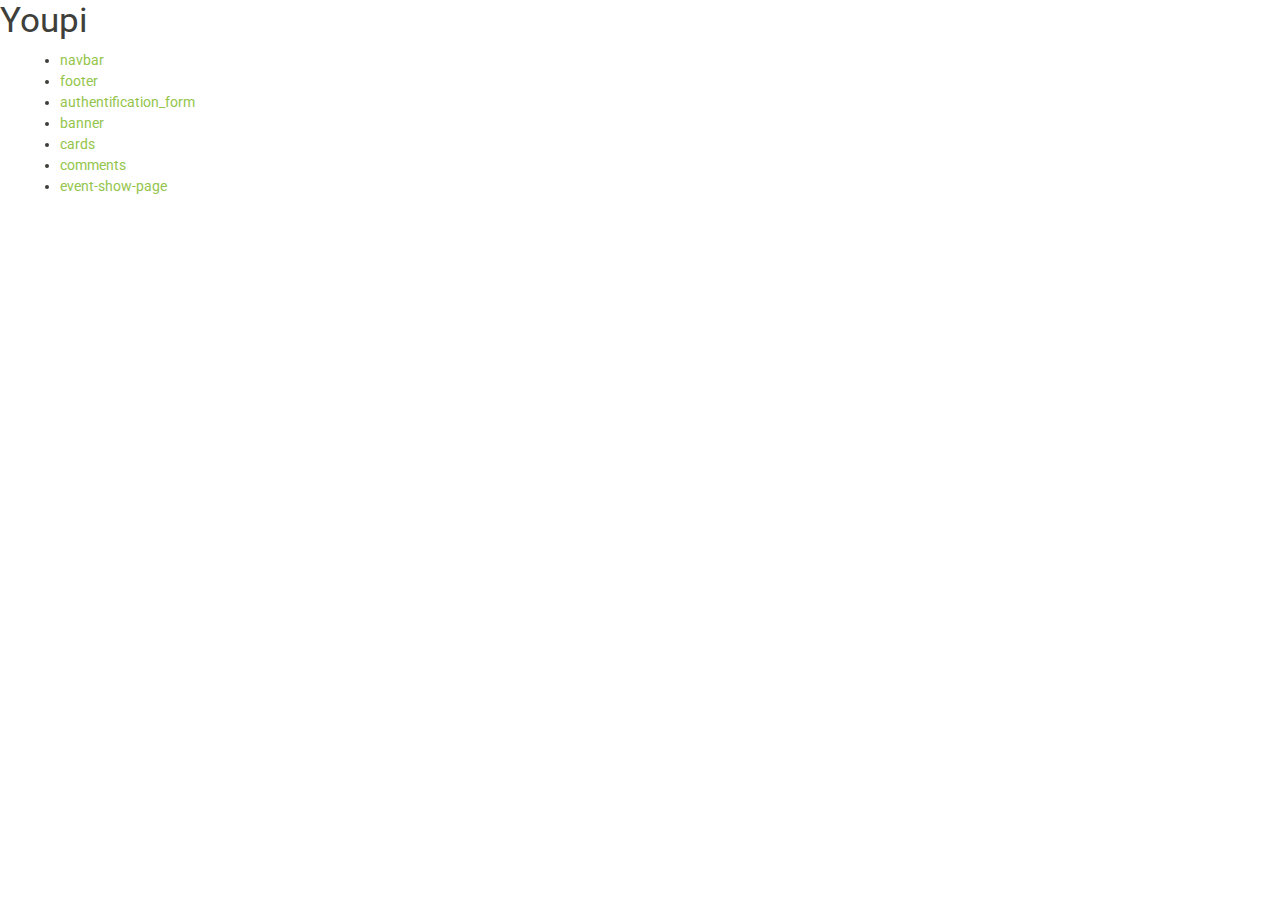
==== index.html @ 5035cda0 "ajouts 1ers fichiers" ====
<!DOCTYPE html>

<html>

<head>

	<!-- Lien feuille CSS -->
	<link rel="stylesheet" type="text/css" href="bootstrap_Sandstone_theme.css">

	<title>Page Title</title>

</head>

<body>
	
	<h1>Youpi</h1>
	<div class="molecules">
		<ul>
			<li><a href="navbar.html">navbar</a></li>
			<li><a href="footer.html">footer</a></li>
			<li><a href="authentification_form.html">authentification_form</a></li>
			<li><a href="banner.html">banner</a></li>
			<li><a href="cards.html">cards</a></li>
			<li><a href="comments.html">comments</a></li>
			<li><a href="event-show-page.html">event-show-page</a></li>
		</ul>
	</div>

</body>
</html>
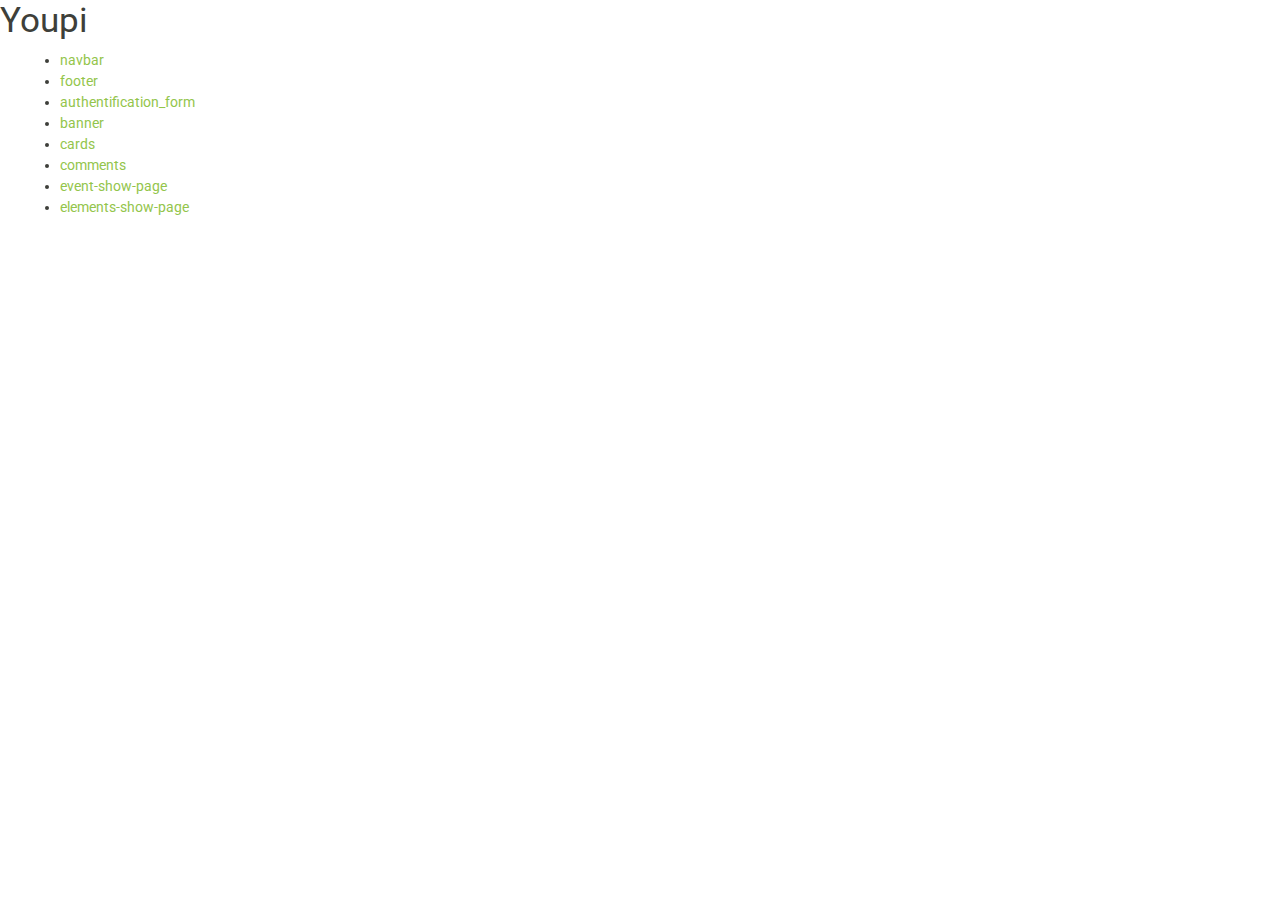
==== commit 0548a369: "ajout bannières et event-show-page modifiés + elements-show-page" ====
--- a/index.html
+++ b/index.html
@@ -23,6 +23,7 @@
 			<li><a href="cards.html">cards</a></li>
 			<li><a href="comments.html">comments</a></li>
 			<li><a href="event-show-page.html">event-show-page</a></li>
+			<li><a href="elements-show-page.html">elements-show-page</a></li>
 		</ul>
 	</div>
 
